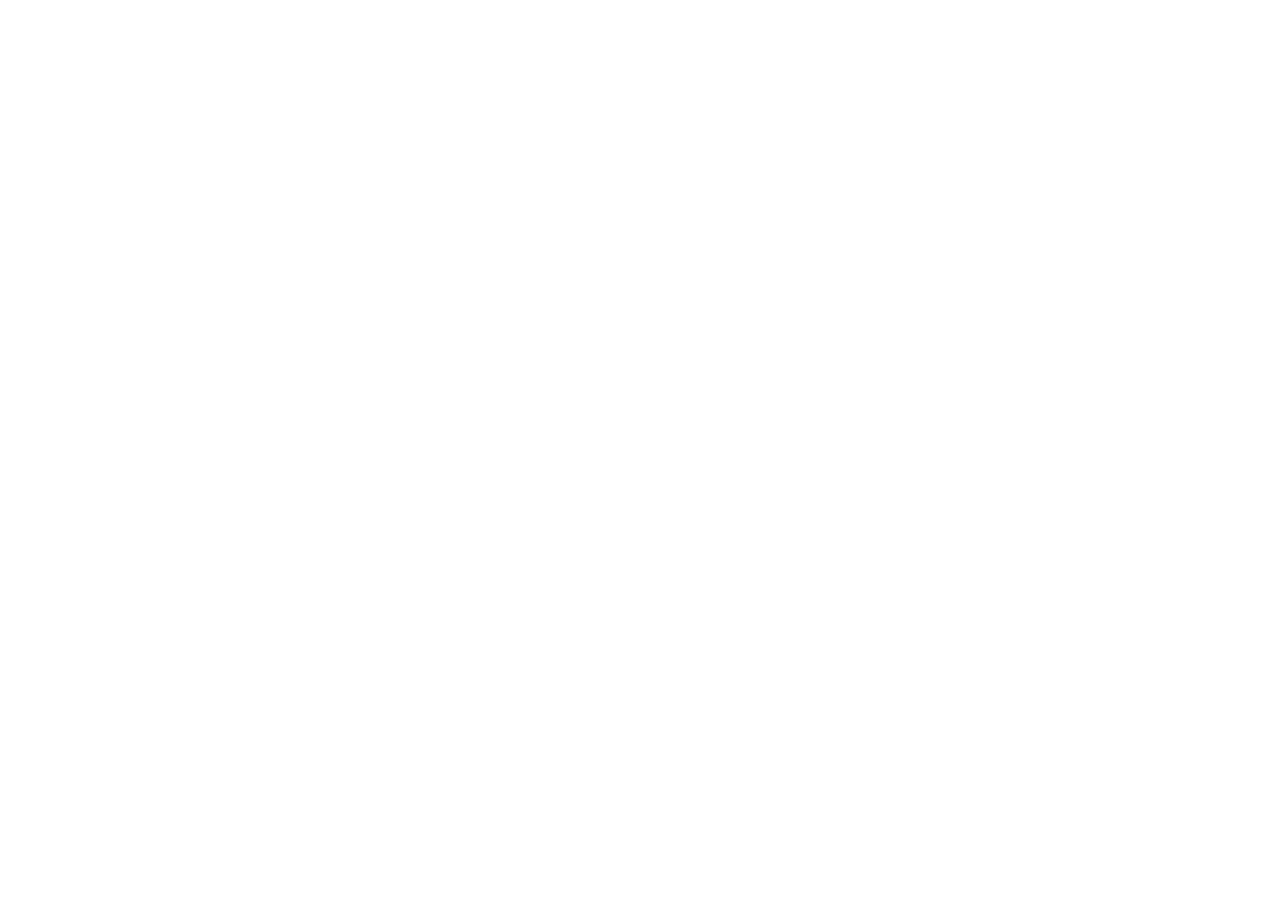
==== index.html @ d7ac4d5c "initial" ====
<!DOCTYPE html>

<html lang="en">
<!--

		Rodrigo Graça - nº 107634

		Created - 29 March 2024

		Project: Skyline Ride

-->

<head>
    <meta charset="utf-8">
    <meta name="viewport" content="width=device-width, initial-scale=1">

    <title> Skyline Ride </title>

    <link rel="stylesheet" href="style.css">

    <script type="importmap">
        {
          "imports": {
            "three": "https://threejs.org/build/three.module.js",
            "three/addons/": "https://threejs.org/examples/jsm/"
          }
        }
    </script>
    
    <script type="module">
      import * as THREE from 'https://threejs.org/build/three.module.js';
      window.THREE = THREE;
    </script>
    
    <script type="module">
      import { OrbitControls } from 'https://threejs.org/examples/jsm/controls/OrbitControls.js';
      window.OrbitControls = OrbitControls;
    </script>

    <script type="module">
      import { GLTFLoader } from 'https://threejs.org/examples/jsm/loaders/GLTFLoader.js';
      window.GLTFLoader = GLTFLoader;
    </script>

    <script type="text/javascript" src="builders/createItems.js" defer></script>
    <script type="text/javascript" src="builders/loadItems.js" defer></script>

    <script type="text/javascript" src="helper.js" defer></script>
    <script type="text/javascript" src="scene.js" defer></script>
    

</head>

<body>
  
    <div id="Skyline_Ride"> </div>
    
	
</body>

</html>
---- style.css ----
body { 
	margin: 0px;
	background-color: #ffffff;
}
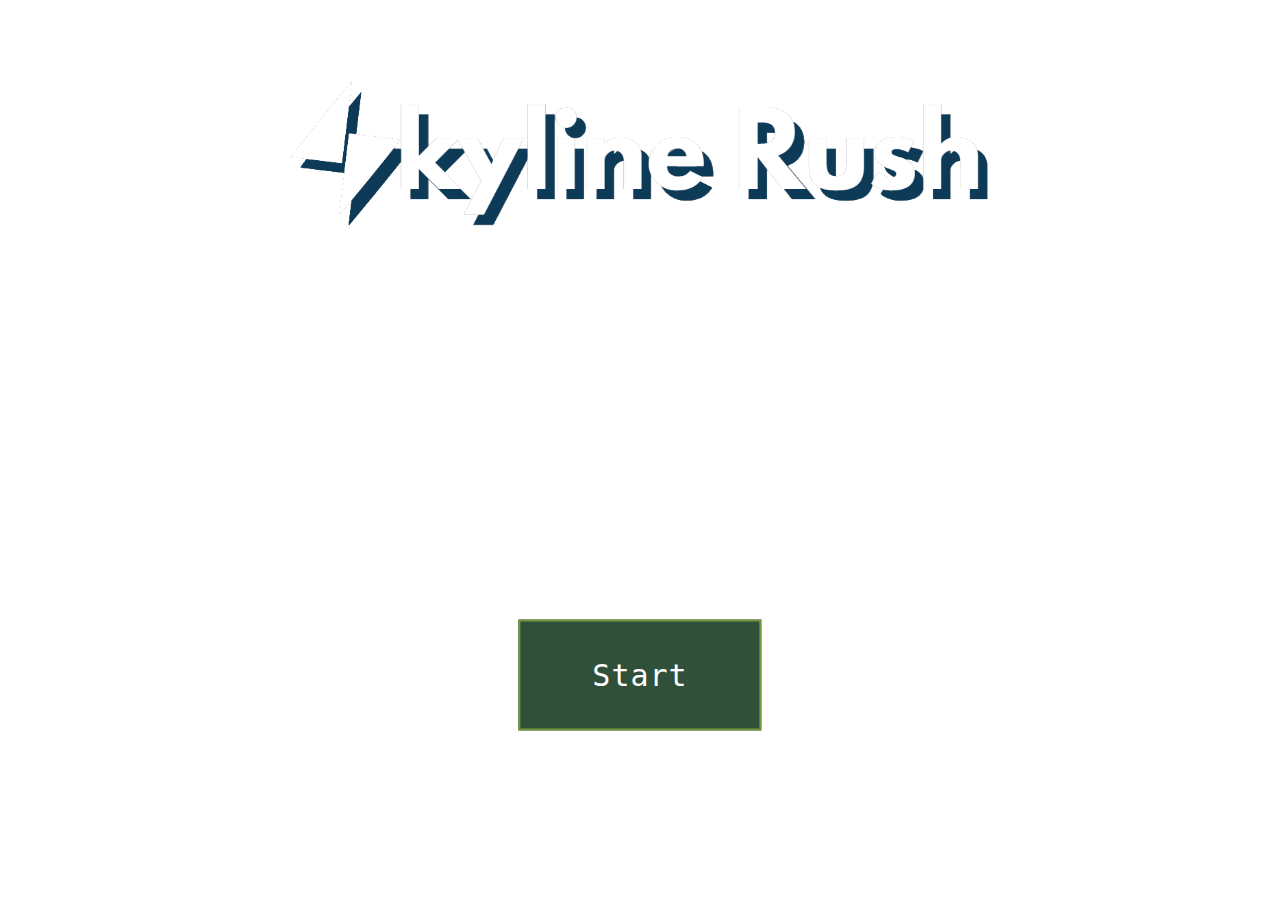
==== commit 7d9ec0fe: "everything basics done" ====
--- a/index.html
+++ b/index.html
@@ -7,15 +7,17 @@
 
 		Created - 29 March 2024
 
-		Project: Skyline Ride
+		Project: Skyline Rush
 
 -->
 
 <head>
     <meta charset="utf-8">
     <meta name="viewport" content="width=device-width, initial-scale=1">
-
-    <title> Skyline Ride </title>
+    
+    <title> Skyline Rush </title>
+    <meta name="description" content="Highway Driving game with Nissan Skyline">
+    <link rel="icon" href="/images/skylinerush_icon.png" type="image/x-icon">
 
     <link rel="stylesheet" href="style.css">
 
@@ -42,6 +44,7 @@
       import { GLTFLoader } from 'https://threejs.org/examples/jsm/loaders/GLTFLoader.js';
       window.GLTFLoader = GLTFLoader;
     </script>
+    
 
     <script type="text/javascript" src="builders/createItems.js" defer></script>
     <script type="text/javascript" src="builders/loadItems.js" defer></script>
@@ -53,9 +56,16 @@
 </head>
 
 <body>
-  
-    <div id="Skyline_Ride"> </div>
-    
+
+    <img id="logo" src="images/skylinerush_logo.png" alt="Skyline Rush Logo" style="height: 150px;">
+    <h1 id="gameOver" class="gameOver" style="display: none;">Game Over</h1>
+    <h1 id="score" class="score" style="display: none;">Score: 0</h1>
+    <h1 id="finalScore" class="finalScore" style="display: none;">Final Score: 0</h1>
+    <h1 id="highScore" class="highScore" style="display: none;">High Score: 0</h1>
+    <button id="startButton" class="button_slide slide_right" style="z-index: 9999;">Start</button>
+    <button id="restartButton" class="button_slide2 slide_right" style="z-index: 9999; display: none;">Restart</button>
+
+    <div id="Skyline_Rush"> </div>
 	
 </body>
 
--- a/style.css
+++ b/style.css
@@ -3,3 +3,138 @@
 	margin: 0px;
 	background-color: #ffffff;
 }
+
+#logo, #gameOver {
+	position: absolute;
+	top: 17%;
+	left: 50%;
+	transform: translate(-50%, -50%);
+	z-index: 9999;
+}
+
+.logo {
+	color: #ffffff;
+	font-family: "Lucida Console", Monaco;
+	font-size: 70px;
+	text-shadow: #000000 5px 5px 0px;
+	letter-spacing: 1px;
+}
+
+.gameOver {
+	color: #b60000;
+	text-shadow: #000000 5px 5px 0px;
+	font-family: "Lucida Console", Monaco;
+	font-size: 70px;
+	letter-spacing: 1px;
+}
+
+#score {
+	position: absolute;
+	top: 30px;
+	left: 120px;
+	transform: translate(-50%, -50%);
+	z-index: 9999;
+}
+
+.score {
+	color: #ffffff;
+	font-family: "Lucida Console", Monaco;
+	font-size: 30px;
+	letter-spacing: 1px;
+}
+
+#finalScore {
+	position: absolute;
+	top: 40%;
+	left: 50%;
+	transform: translate(-50%, -50%);
+	z-index: 9999;
+}
+
+.finalScore {
+	color: #ffffff;
+	font-family: "Lucida Console", Monaco;
+	font-size: 80px;
+	text-shadow: #000000 5px 5px 0px;
+	letter-spacing: 1px;
+}
+
+#highScore {
+	position: absolute;
+	top: 53%;
+	left: 50%;
+	transform: translate(-50%, -50%);
+	z-index: 9999;
+}
+
+.highScore {
+	color: #ffd000;
+	font-family: "Lucida Console", Monaco;
+	font-size: 30px;
+	text-shadow: #000000 3px 3px 0px;
+	letter-spacing: 1px;
+}
+
+#startButton, #restartButton {
+	position: absolute;
+	top: 75%;
+	left: 50%;
+	transform: translate(-50%, -50%);
+	z-index: 9999;
+}
+
+.button_slide {
+color: #fff;
+background-color: #30503A;
+border: 2px solid #76993D;
+border-radius: 0px;
+padding: 36px 72px;
+display: inline-block;
+font-family: "Lucida Console", Monaco, monospace;
+font-size: 30px;
+letter-spacing: 1px;
+cursor: pointer;
+box-shadow: inset 0 0 0 0 #76993D;
+-webkit-transition: ease-out 0.4s;
+-moz-transition: ease-out 0.4s;
+transition: ease-out 0.4s;
+}
+
+.button_slide2 {
+	color: #fff;
+	background-color: #30503A;
+	border: 2px solid #76993D;
+	border-radius: 0px;
+	padding: 18px 36px;
+	display: inline-block;
+	font-family: "Lucida Console", Monaco, monospace;
+	font-size: 15px;
+	letter-spacing: 1px;
+	cursor: pointer;
+	box-shadow: inset 0 0 0 0 #76993D;
+	-webkit-transition: ease-out 0.4s;
+	-moz-transition: ease-out 0.4s;
+	transition: ease-out 0.4s;
+}
+
+.slide_down:hover {
+box-shadow: inset 0 100px 0 0 #76993D;
+}
+
+.slide_right:hover {
+box-shadow: inset 400px 0 0 0 #76993D;
+}
+
+.slide_left:hover {
+box-shadow: inset 0 0 0 50px #76993D;
+}
+
+.slide_diagonal:hover {
+box-shadow: inset 400px 50px 0 0 #76993D;
+}
+
+#outer {
+width: 364px;
+margin: 50px auto 0 auto;
+text-align: center;
+}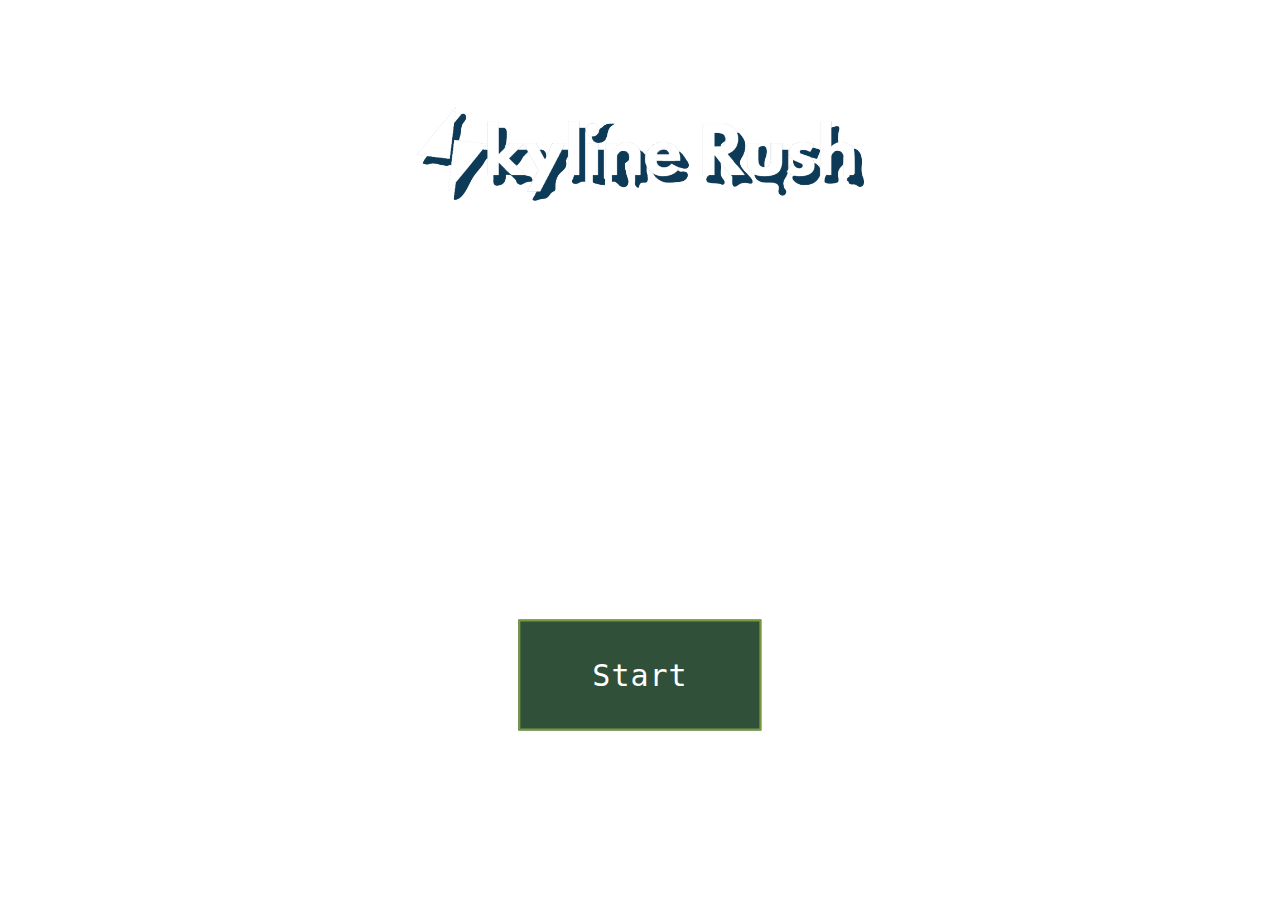
==== commit 16587de1: "logo, and fix truck" ====
--- a/index.html
+++ b/index.html
@@ -17,7 +17,7 @@
     
     <title> Skyline Rush </title>
     <meta name="description" content="Highway Driving game with Nissan Skyline">
-    <link rel="icon" href="/images/skylinerush_icon.png" type="image/x-icon">
+    <link rel="icon" href="/images/icon.ico" type="image/x-icon">
 
     <link rel="stylesheet" href="style.css">
 
@@ -57,7 +57,7 @@
 
 <body>
 
-    <img id="logo" src="images/skylinerush_logo.png" alt="Skyline Rush Logo" style="height: 150px;">
+    <img id="logo" src="images/skylinerush_logo.png" alt="Skyline Rush Logo" style="width: 35%;">
     <h1 id="gameOver" class="gameOver" style="display: none;">Game Over</h1>
     <h1 id="score" class="score" style="display: none;">Score: 0</h1>
     <h1 id="finalScore" class="finalScore" style="display: none;">Final Score: 0</h1>
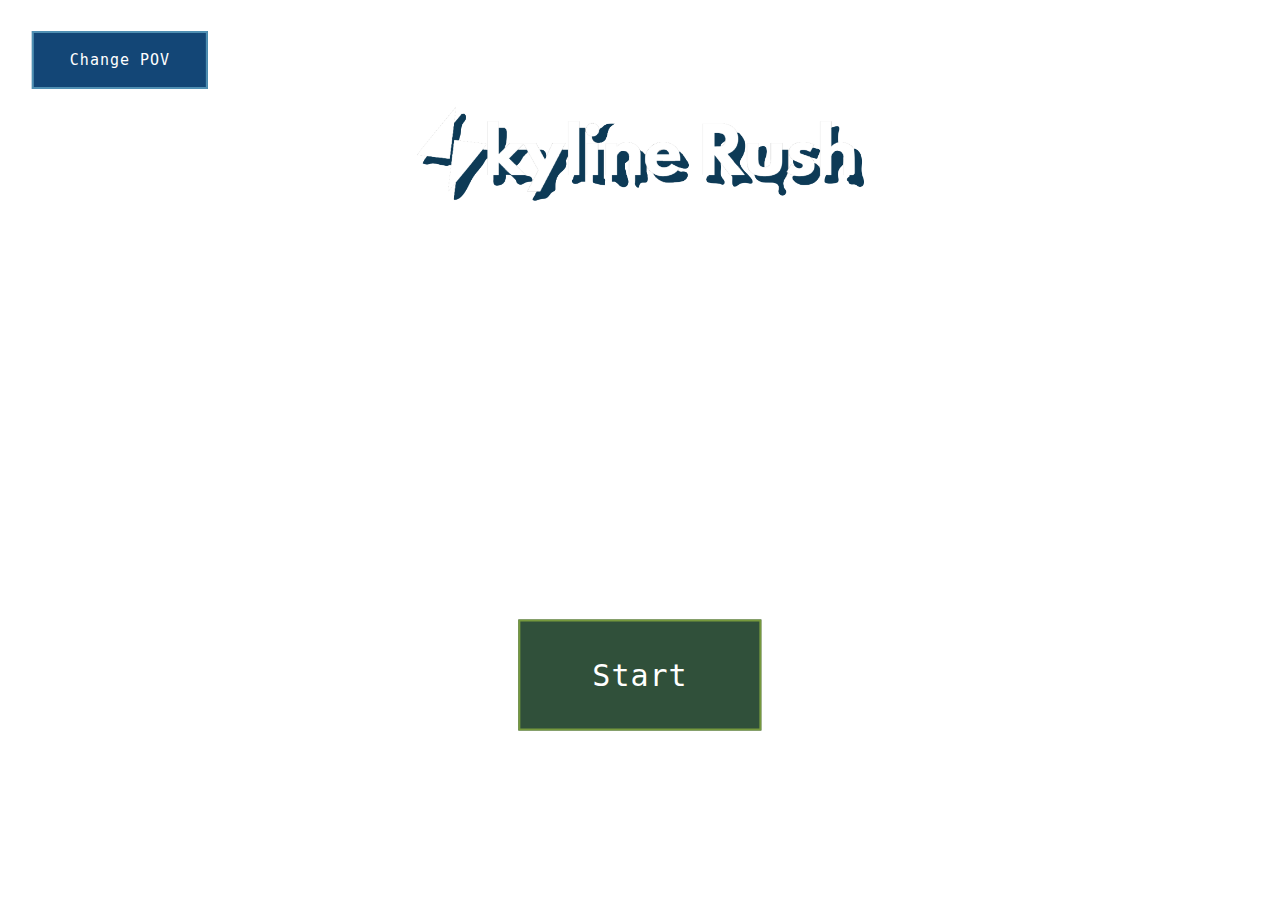
==== commit ec0aa1d2: "change POV" ====
--- a/index.html
+++ b/index.html
@@ -17,7 +17,7 @@
     
     <title> Skyline Rush </title>
     <meta name="description" content="Highway Driving game with Nissan Skyline">
-    <link rel="icon" href="/images/icon.ico" type="image/x-icon">
+    <link rel="icon" href="images/icon.ico">
 
     <link rel="stylesheet" href="style.css">
 
@@ -64,6 +64,7 @@
     <h1 id="highScore" class="highScore" style="display: none;">High Score: 0</h1>
     <button id="startButton" class="button_slide slide_right" style="z-index: 9999;">Start</button>
     <button id="restartButton" class="button_slide2 slide_right" style="z-index: 9999; display: none;">Restart</button>
+    <button id="changePOV" class="button_slide3 slide_right2" style="z-index: 9999;">Change POV</button>
 
     <div id="Skyline_Rush"> </div>
 	
--- a/style.css
+++ b/style.css
@@ -30,7 +30,7 @@
 
 #score {
 	position: absolute;
-	top: 30px;
+	top: 110px;
 	left: 120px;
 	transform: translate(-50%, -50%);
 	z-index: 9999;
@@ -83,6 +83,14 @@
 	z-index: 9999;
 }
 
+#changePOV {
+	position: absolute;
+	top: 60px;
+	left: 120px;
+	transform: translate(-50%, -50%);
+	z-index: 9999;
+}
+
 .button_slide {
 color: #fff;
 background-color: #30503A;
@@ -117,6 +125,27 @@
 	transition: ease-out 0.4s;
 }
 
+.button_slide3 {
+	color: #fff;
+	background-color: #134676;
+	border: 2px solid #5090b3;
+	border-radius: 0px;
+	padding: 18px 36px;
+	display: inline-block;
+	font-family: "Lucida Console", Monaco, monospace;
+	font-size: 15px;
+	letter-spacing: 1px;
+	cursor: pointer;
+	box-shadow: inset 0 0 0 0 #5090b3;
+	-webkit-transition: ease-out 0.4s;
+	-moz-transition: ease-out 0.4s;
+	transition: ease-out 0.4s;
+}
+
+.slide_right2:hover {
+	box-shadow: inset 400px 0 0 0 #5090b3;
+}
+
 .slide_down:hover {
 box-shadow: inset 0 100px 0 0 #76993D;
 }
